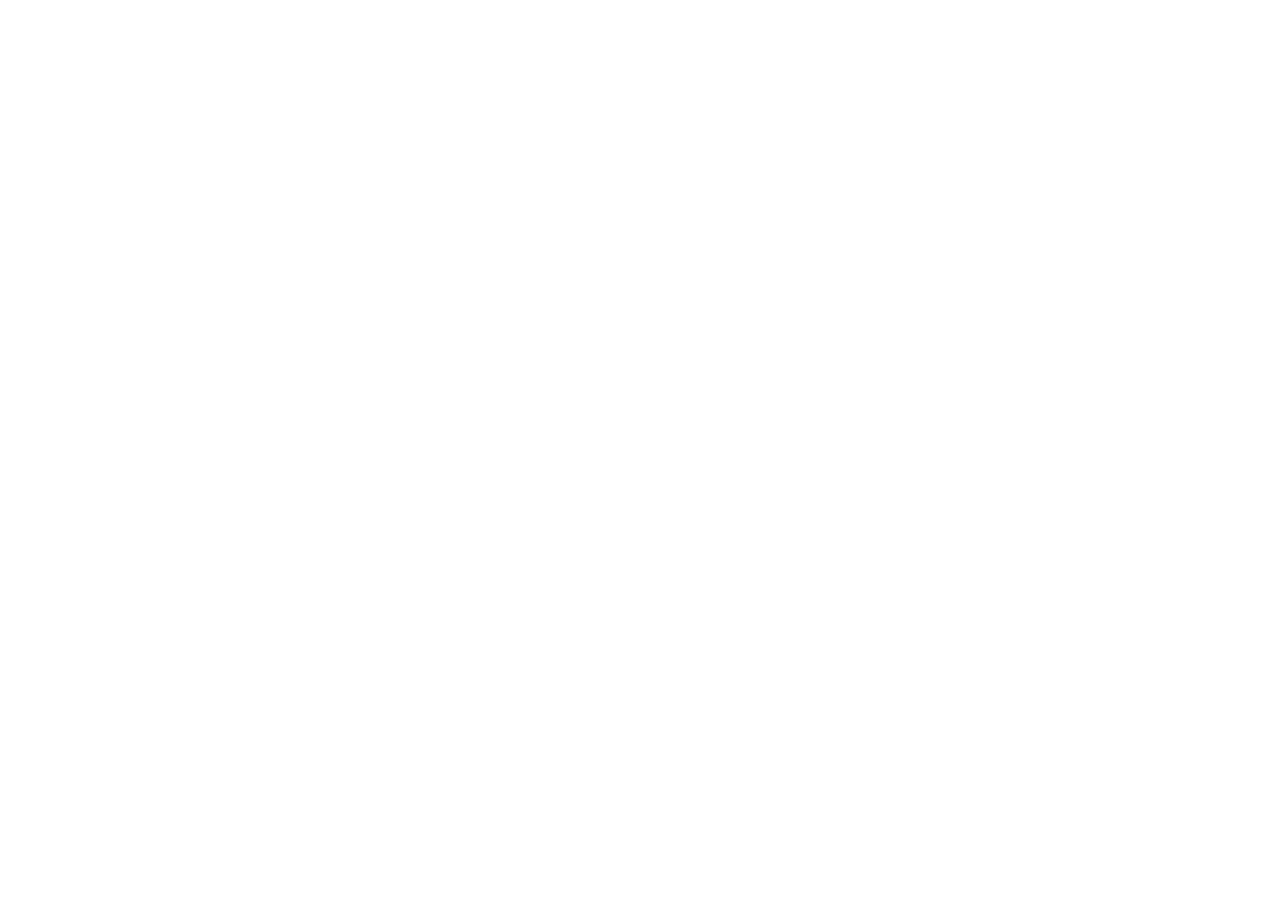
==== index.html @ b40eef6f "initialize files" ====
<!DOCTYPE html>
<html lang="en">
<head>
    <meta charset="UTF-8">
    <meta name="viewport" content="width=device-width, initial-scale=1.0">
    <link rel="stylesheet" href="/Users/eramsay/Desktop/Github Files/JSFormValidation/style.css">
    <title>Document</title>
</head>
<body>
    
    <script src="/Users/eramsay/Desktop/Github Files/JSFormValidation/form-validation.js"></script>
</body>
</html>
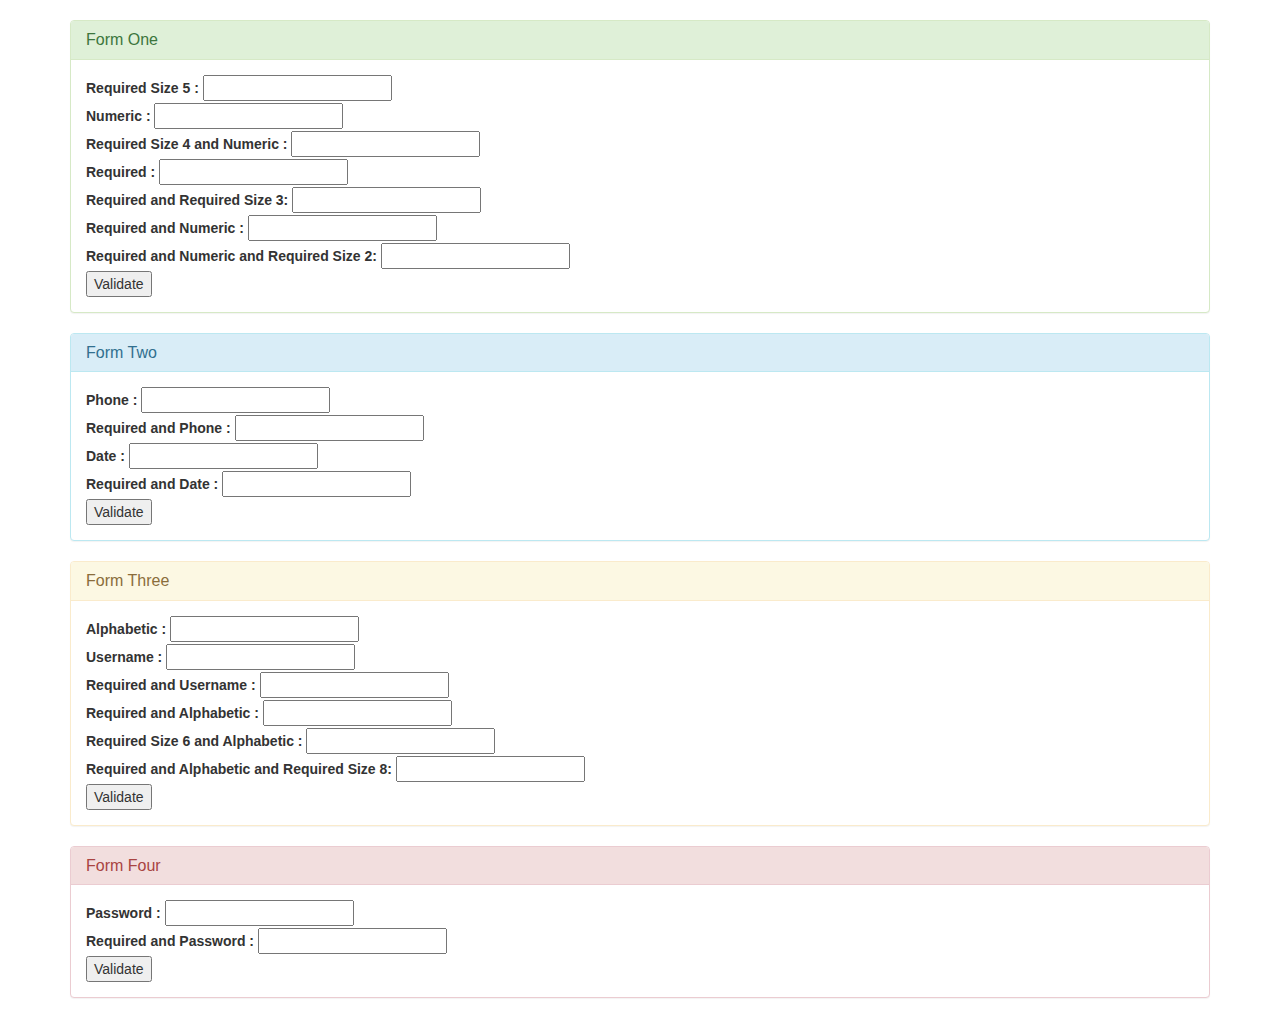
==== commit 82ea9ac5: "initialize project files" ====
--- a/index.html
+++ b/index.html
@@ -1,13 +1,173 @@
-<!DOCTYPE html>
-<html lang="en">
-<head>
-    <meta charset="UTF-8">
-    <meta name="viewport" content="width=device-width, initial-scale=1.0">
-    <link rel="stylesheet" href="/Users/eramsay/Desktop/Github Files/JSFormValidation/style.css">
-    <title>Document</title>
-</head>
-<body>
-    
-    <script src="/Users/eramsay/Desktop/Github Files/JSFormValidation/form-validation.js"></script>
-</body>
-</html>
+<!DOCTYPE html>
+
+<!-- Use this html file to verify your javascript library is functional you should not need to make
+any changes to this file for your Javascript library to work -->
+
+
+<html>
+
+<head>
+    <title>Validation Exercise</title>
+    <link rel="stylesheet" href="https://maxcdn.bootstrapcdn.com/bootstrap/3.3.7/css/bootstrap.min.css">
+    <!-- Location of user Validation Javascript -->
+    <script type="text/javascript" src="validate.js"></script>
+    <!-- Optional user Validation stylesheet -->
+    
+</head>
+
+<body>
+    <br>
+    <div class="container">
+        <div class="panel panel-success">
+            <div class="panel-heading">
+                <h3 class="panel-title">Form One</h3>
+            </div>
+            <div class="panel-body">
+                <div class="errors">
+                    <!-- Error messages can go here -->
+                </div>
+                <form>
+                    <div>
+                        <label for="requiredSize">Required Size 5 : </label>
+                        <input type="text" name="requiredSize" id="requiredSize" class="required_size" minlength="5" />
+                    </div>
+                    <div>
+                        <label for="numeric">Numeric : </label>
+                        <input type="text" name="numeric" id="numeric" class="numeric" />
+                    </div>
+                    <div>
+                        <label for="requiredSizeNumeric">Required Size 4 and Numeric : </label>
+                        <input type="text" name="requiredSizeNumeric" id="requiredSizeNumeric" class="required_size numeric" minlength="4" />
+                    </div>
+                    <div>
+                        <label for="required">Required : </label>
+                        <input type="text" name="required" id="required" class="required" />
+                    </div>
+                    <div>
+                        <label for="requiredRequiredSize">Required and Required Size 3: </label>
+                        <input type="text" name="requiredRequiredSize" id="requiredRequiredSize" class="required required_size" minlength="3" />
+                    </div>
+                    <div>
+                        <label for="requiredNumeric">Required and Numeric : </label>
+                        <input type="text" name="requiredNumeric" id="requiredNumeric" class="numeric required" />
+                    </div>
+                    
+                    <div>
+                        <label for="requiredNumericRequiredSize">Required and Numeric and Required Size 2: </label>
+                        <input type="text" name="requiredNumericRequiredSize" id="requiredNumericRequiredSize" class="numeric required required_size" minlength="2" />
+                    </div>
+                    <div>
+                        <input type="submit" name="submitBtn" value="Validate" />
+                    </div>
+                </form>
+            </div>
+
+        </div>
+    </div>
+
+    <div class="container">
+        <div class="panel panel-info">
+            <div class="panel-heading">
+                <h3 class="panel-title">Form Two</h3>
+            </div>
+            <div class="panel-body">
+                <div class="errors">
+                    <!-- Error messages can go here -->
+                </div>
+                <form>
+                    <div>
+                        <label for="phone">Phone : </label>
+                        <input type="text" name="phone" id="phone" class="phone" />
+                    </div>
+                    <div>
+                        <label for="requiredPhone">Required and Phone : </label>
+                        <input type="text" name="requiredPhone" id="requiredPhone" class="phone required" />
+                    </div>
+                    <div>
+                        <label for="date">Date : </label>
+                        <input type="text" name="date" id="date" class="date" />
+                    </div>
+                    <div>
+                        <label for="requiredDate">Required and Date : </label>
+                        <input type="text" name="requiredDate" id="requiredDate" class="required date" />
+                    </div>
+                    <div>
+                        <input type="submit" name="submitBtn" value="Validate" />
+                    </div>
+                </form>
+            </div>
+
+        </div>
+    </div>
+
+    <div class="container">
+        <div class="panel panel-warning">
+            <div class="panel-heading">
+                <h3 class="panel-title">Form Three</h3>
+            </div>
+            <div class="panel-body">
+                <div class="errors">
+                    <!-- Error messages can go here -->
+                </div>
+                <form>
+                    <div>
+                        <label for="alphabetic">Alphabetic : </label>
+                        <input type="text" name="alphabetic" id="alphabetic" class="alphabetic" />
+                    </div>
+                    <div>
+                        <label for="username">Username : </label>
+                        <input type="text" name="username" id="username" class="username" />
+                    </div>
+                    <div>
+                        <label for="requiredUsername">Required and Username : </label>
+                        <input type="text" name="requiredUsername" id="requiredUsername" class="required username" />
+                    </div>
+                    <div>
+                        <label for="requiredAlphabetic">Required and Alphabetic : </label>
+                        <input type="text" name="requiredAlphabetic" id="requiredAlphabetic" class="required alphabetic" />
+                    </div>
+                    <div>
+                        <label for="requiredSizeAlphabetic">Required Size 6 and Alphabetic : </label>
+                        <input type="text" name="requiredSizeAlphabetic" id="requiredSizeAlphabetic" class="required_size alphabetic" minlength="6" />
+                    </div>
+                    <div>
+                        <label for="requiredAlphabeticRequiredSize">Required and Alphabetic and Required Size 8: </label>
+                        <input type="text" name="requiredAlphabeticRequiredSize" id="requiredAlphabeticRequiredSize" class="required alphabetic required_size" minlength="8" />
+                    </div>
+                    <div>
+                        <input type="submit" name="submitBtn" value="Validate" />
+                    </div>
+                </form>
+            </div>
+
+        </div>
+    </div>
+
+    <div class="container">
+        <div class="panel panel-danger">
+            <div class="panel-heading">
+                <h3 class="panel-title">Form Four</h3>
+            </div>
+            <div class="panel-body">
+                <div class="errors">
+                    <!-- Error messages can go here -->
+                </div>
+                <form>
+                    <div>
+                        <label for="password">Password : </label>
+                        <input type="text" name="password" id="password" class="password" />
+                    </div>
+                    <div>
+                        <label for="requiredPassword">Required and Password : </label>
+                        <input type="text" name="requiredPassword" id="requiredPassword" class="required password" />
+                    </div>
+                    <div>
+                        <input type="submit" name="submitBtn" value="Validate" />
+                    </div>
+                </form>
+            </div>
+        </div>
+    </div>
+</body>
+
+</html>